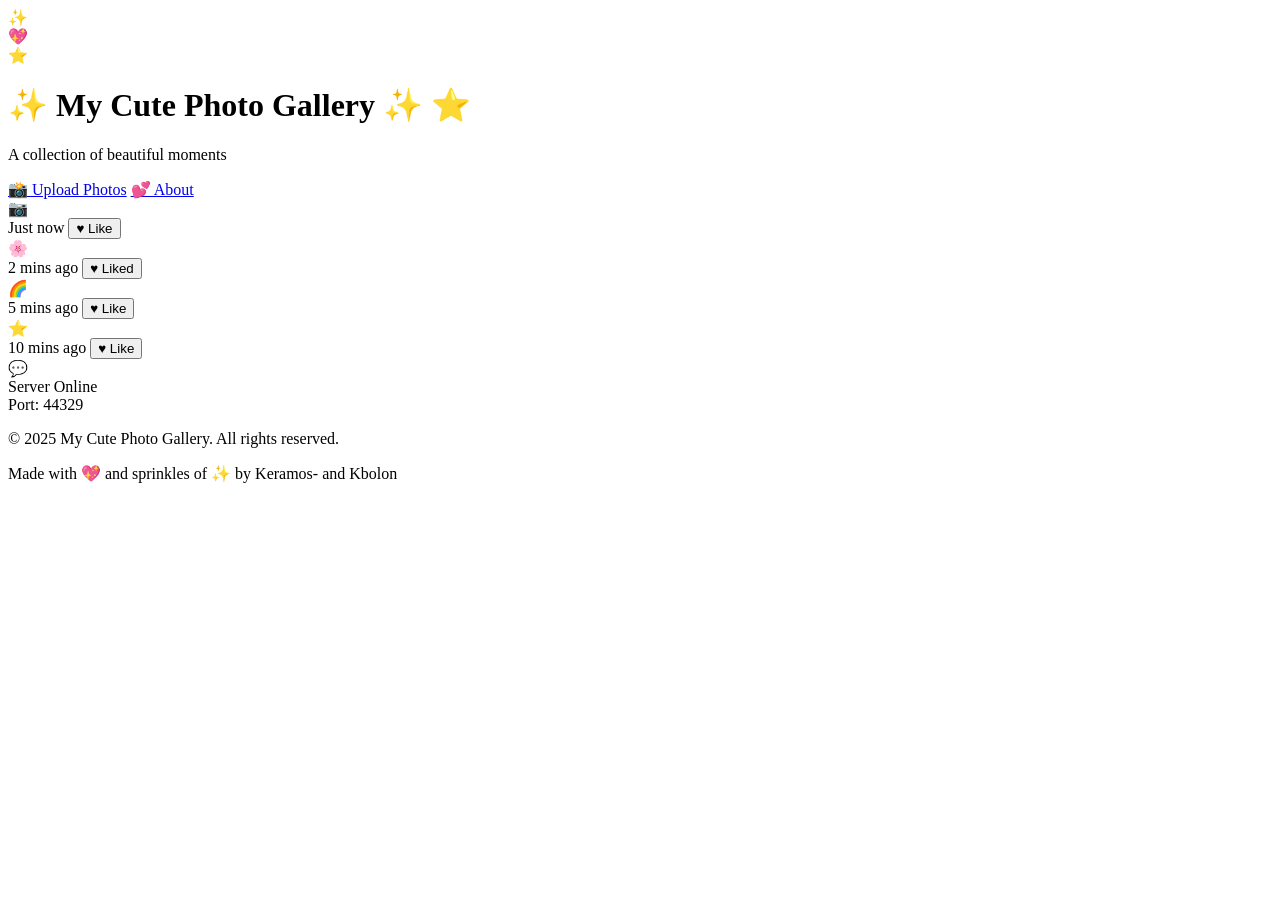
==== www/index.html @ 94c6c022 "css style" ====
<!DOCTYPE html>
<html lang="en">
<head>
	<meta charset="UTF-8">
	<meta name="viewport" content="width=device-width, initial-scale=1.0">
	<title>My Cute Photo Gallery</title>
	<link rel="stylesheet" href="/style.css"/>
	<link rel="stylesheet" href="/css/main.css">
</head>
<body>
	<!-- Floating decorations -->
	<div class="float-decoration float-1">✨</div>
	<div class="float-decoration float-2">💖</div>
	<div class="float-decoration float-3">⭐</div>

	<div class="container">
		<header>
			<h1>
				<span class="sparkle sparkle-1">✨</span>
				My Cute Photo Gallery
				<span class="sparkle sparkle-2">✨</span>
				<span class="sparkle sparkle-3">⭐</span>
			</h1>
			<p class="subtitle">A collection of beautiful moments</p>
		</header>

		<nav class="nav-buttons">
			<a href="upload.html" class="nav-btn">📸 Upload Photos</a>
			<a href="/about" class="nav-btn">💕 About</a>
		</nav>

		<div class="photo-grid">
			<!-- Example photo cards -->
			<div class="photo-card">
				<div class="photo-placeholder">📷</div>
				<div class="photo-info">
					<div class="photo-actions">
						<span>Just now</span>
						<button class="like-btn">
							<span>♥</span>
							<span>Like</span>
						</button>
					</div>
				</div>
			</div>

			<div class="photo-card">
				<div class="photo-placeholder">🌸</div>
				<div class="photo-info">
					<div class="photo-actions">
						<span>2 mins ago</span>
						<button class="like-btn liked">
							<span>♥</span>
							<span>Liked</span>
						</button>
					</div>
				</div>
			</div>

			<div class="photo-card">
				<div class="photo-placeholder">🌈</div>
				<div class="photo-info">
					<div class="photo-actions">
						<span>5 mins ago</span>
						<button class="like-btn">
							<span>♥</span>
							<span>Like</span>
						</button>
					</div>
				</div>
			</div>

			<div class="photo-card">
				<div class="photo-placeholder">⭐</div>
				<div class="photo-info">
					<div class="photo-actions">
						<span>10 mins ago</span>
						<button class="like-btn">
							<span>♥</span>
							<span>Like</span>
						</button>
					</div>
				</div>
			</div>
		</div>
	</div>

	<!-- Chat bubble -->
	<div class="chat-bubble">💬</div>

	<!-- Status bar -->
	<div class="status-bar">
		<div class="status-item">
			<div class="status-dot"></div>
			<span>Server Online</span>
		</div>
		<!-- <div class="status-item">
			<span>Port: 8081</span>
		</div> -->
		<div class="status-item">
			<span>Port: <span id="port-span"></span></span>
		</div>
	</div>

	<script>
		// Add interactivity to like buttons
		document.querySelectorAll('.like-btn').forEach(btn => {
			btn.addEventListener('click', function() {
				this.classList.toggle('liked');
			});
		});

		// Set the port number dynamically
		// document.addEventListener('DOMContentLoaded', function() {
		// 	const portSpan = document.getElementById('port-span');
		// 	portSpan.textContent = window.location.port || '8081'; // Default to 8081 if no port is specified
		// });
		const port = window.location.port || (window.location.protocol === "https:" ? "443" : "80");
		document.getElementById('port-span').textContent = port;
	</script>

	<!-- Footer -->
	<div class="footer">
		<p>&copy; 2025 My Cute Photo Gallery. All rights reserved.</p>
		<p>Made with 💖 and sprinkles of ✨ by Keramos- and Kbolon</p>
	</div>
</body>
</html>
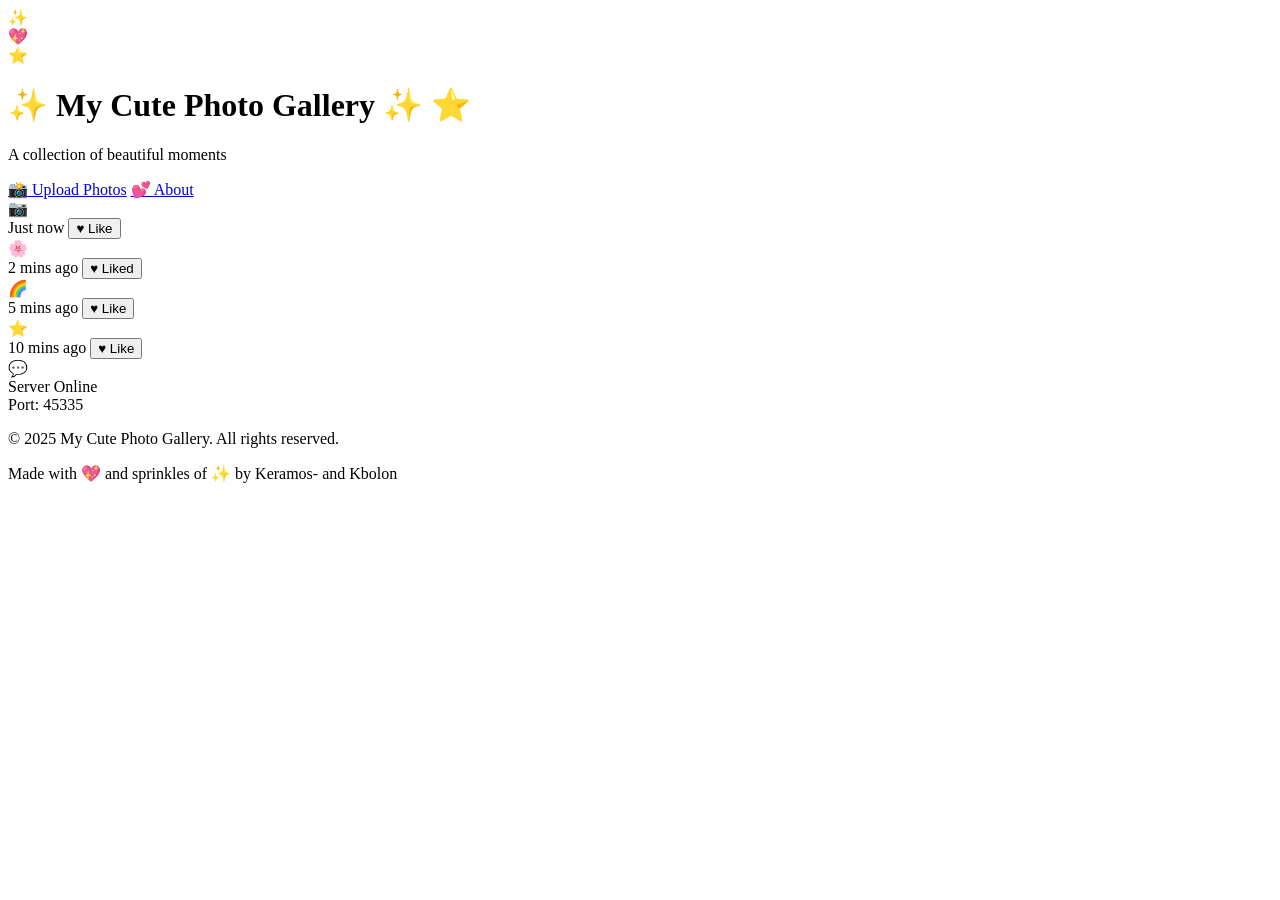
==== commit 2bb4a35b: "fix redirection in upload and success file" ====
--- a/www/index.html
+++ b/www/index.html
@@ -26,7 +26,7 @@
 
 		<nav class="nav-buttons">
 			<a href="upload.html" class="nav-btn">📸 Upload Photos</a>
-			<a href="/about" class="nav-btn">💕 About</a>
+			<a href="/web/about.html" class="nav-btn">💕 About</a>
 		</nav>
 
 		<div class="photo-grid">
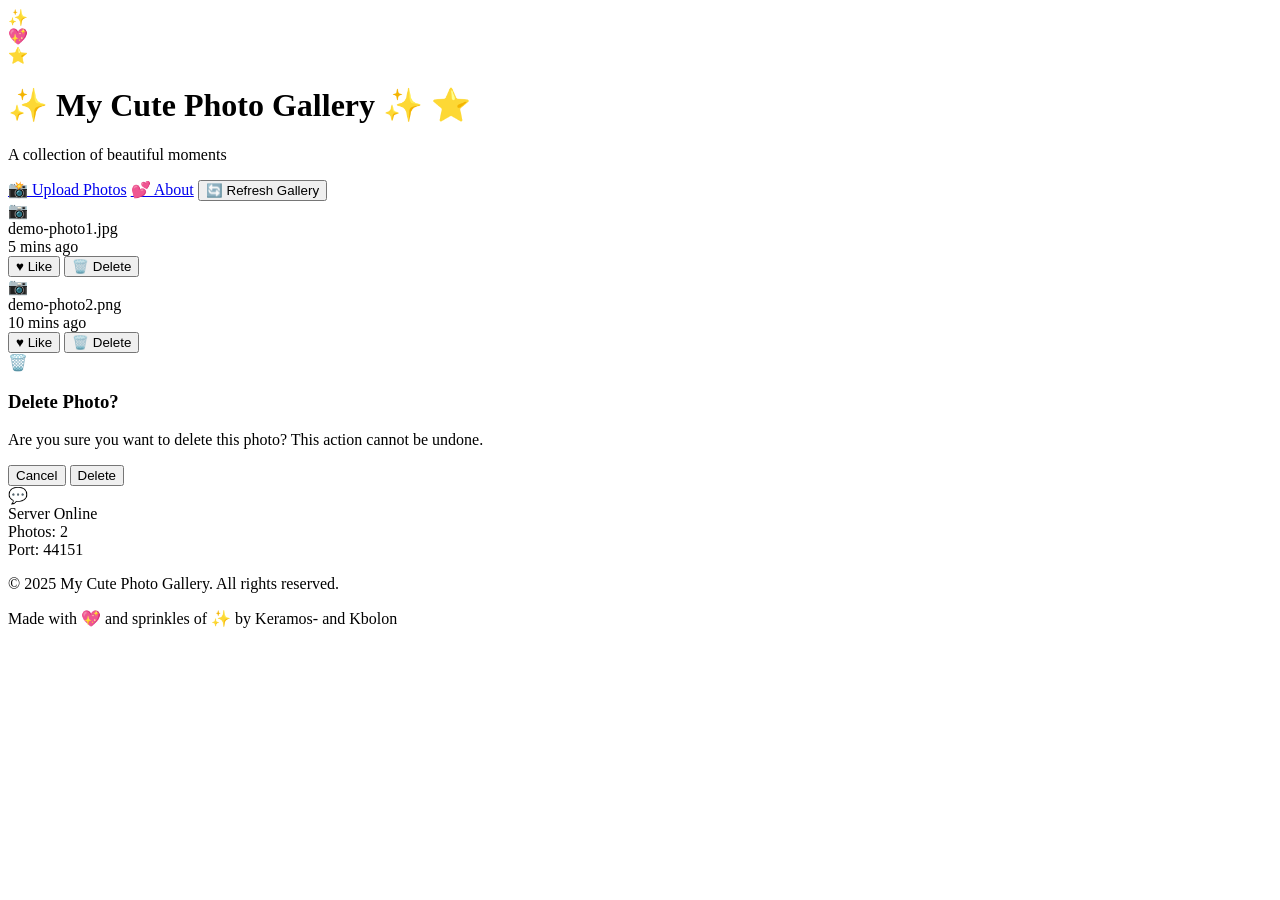
==== commit d8fa98df: "webpage" ====
--- a/www/index.html
+++ b/www/index.html
@@ -27,60 +27,33 @@
 		<nav class="nav-buttons">
 			<a href="upload.html" class="nav-btn">📸 Upload Photos</a>
 			<a href="/web/about.html" class="nav-btn">💕 About</a>
+			<button onclick="loadPhotos()" class="nav-btn">🔄 Refresh Gallery</button>
 		</nav>
 
-		<div class="photo-grid">
-			<!-- Example photo cards -->
-			<div class="photo-card">
-				<div class="photo-placeholder">📷</div>
-				<div class="photo-info">
-					<div class="photo-actions">
-						<span>Just now</span>
-						<button class="like-btn">
-							<span>♥</span>
-							<span>Like</span>
-						</button>
-					</div>
-				</div>
-			</div>
-
-			<div class="photo-card">
-				<div class="photo-placeholder">🌸</div>
-				<div class="photo-info">
-					<div class="photo-actions">
-						<span>2 mins ago</span>
-						<button class="like-btn liked">
-							<span>♥</span>
-							<span>Liked</span>
-						</button>
-					</div>
-				</div>
-			</div>
-
-			<div class="photo-card">
-				<div class="photo-placeholder">🌈</div>
-				<div class="photo-info">
-					<div class="photo-actions">
-						<span>5 mins ago</span>
-						<button class="like-btn">
-							<span>♥</span>
-							<span>Like</span>
-						</button>
-					</div>
-				</div>
-			</div>
-
-			<div class="photo-card">
-				<div class="photo-placeholder">⭐</div>
-				<div class="photo-info">
-					<div class="photo-actions">
-						<span>10 mins ago</span>
-						<button class="like-btn">
-							<span>♥</span>
-							<span>Like</span>
-						</button>
-					</div>
-				</div>
+		<!-- Photo Grid -->
+		<div class="photo-grid" id="photoGrid">
+			<!-- Photos will be loaded here dynamically -->
+		</div>
+
+		<!-- Empty state (shown when no photos) -->
+		<div class="empty-gallery" id="emptyState" style="display: none;">
+			<div class="empty-gallery-icon">📷</div>
+			<h3>No photos yet!</h3>
+			<p>Upload some beautiful moments to get started</p>
+			<button class="refresh-btn" onclick="loadPhotos()">🔄 Check Again</button>
+		</div>
+	</div>
+
+	<!-- Delete Confirmation Modal -->
+	<div class="modal-overlay" id="deleteModal">
+		<div class="modal-content">
+			<div class="modal-icon">🗑️</div>
+			<h3 class="modal-title">Delete Photo?</h3>
+			<p class="modal-message">Are you sure you want to delete this photo? This action cannot be undone.</p>
+			<div class="modal-filename" id="modalFilename"></div>
+			<div class="modal-buttons">
+				<button class="modal-btn modal-btn-cancel" onclick="closeDeleteModal()">Cancel</button>
+				<button class="modal-btn modal-btn-delete" id="confirmDeleteBtn">Delete</button>
 			</div>
 		</div>
 	</div>
@@ -94,29 +67,261 @@
 			<div class="status-dot"></div>
 			<span>Server Online</span>
 		</div>
-		<!-- <div class="status-item">
-			<span>Port: 8081</span>
-		</div> -->
+		<div class="status-item">
+			<span>Photos: <span id="photoCount">0</span></span>
+		</div>
 		<div class="status-item">
 			<span>Port: <span id="port-span"></span></span>
 		</div>
 	</div>
 
 	<script>
-		// Add interactivity to like buttons
-		document.querySelectorAll('.like-btn').forEach(btn => {
-			btn.addEventListener('click', function() {
-				this.classList.toggle('liked');
-			});
+		// Global variables
+		let currentPhotos = [];
+		let currentDeleteFile = null;
+
+		// Initialize page
+		document.addEventListener('DOMContentLoaded', function() {
+			const port = window.location.port || (window.location.protocol === "https:" ? "443" : "80");
+			document.getElementById('port-span').textContent = port;
+
+			// Load photos on page load
+			loadPhotos();
 		});
 
-		// Set the port number dynamically
-		// document.addEventListener('DOMContentLoaded', function() {
-		// 	const portSpan = document.getElementById('port-span');
-		// 	portSpan.textContent = window.location.port || '8081'; // Default to 8081 if no port is specified
-		// });
-		const port = window.location.port || (window.location.protocol === "https:" ? "443" : "80");
-		document.getElementById('port-span').textContent = port;
+		// Load photos from server
+		async function loadPhotos() {
+			const photoGrid = document.getElementById('photoGrid');
+			const emptyState = document.getElementById('emptyState');
+
+			// Show loading state
+			photoGrid.innerHTML = '<div class="loading-text" style="text-align: center; padding: 40px;">Loading photos... ✨</div>';
+			emptyState.style.display = 'none';
+
+			try {
+				// In a real implementation, this would fetch from your server
+				// For now, we'll simulate with some example files
+				const photos = await fetchPhotosFromServer();
+
+				if (photos.length === 0) {
+					photoGrid.innerHTML = '';
+					emptyState.style.display = 'block';
+				} else {
+					displayPhotos(photos);
+					emptyState.style.display = 'none';
+				}
+
+				updatePhotoCount(photos.length);
+
+			} catch (error) {
+				console.error('Error loading photos:', error);
+				photoGrid.innerHTML = '<div style="text-align: center; padding: 40px; color: #ff6b6b;">Failed to load photos 😞</div>';
+			}
+		}
+
+		// Fetch photos from server
+		async function fetchPhotosFromServer() {
+			try {
+				const response = await fetch('/api/photos');
+				if (!response.ok) {
+					throw new Error(`HTTP error! status: ${response.status}`);
+				}
+				const photos = await response.json();
+
+				// Convert uploadTime from timestamp to Date object
+				return photos.map(photo => ({
+					...photo,
+					uploadTime: new Date(photo.uploadTime)
+				}));
+			} catch (error) {
+				console.error('Error fetching photos:', error);
+				// Fallback to demo data if API fails
+				return [
+					{ name: 'demo-photo1.jpg', type: 'image', uploadTime: new Date(Date.now() - 300000) },
+					{ name: 'demo-photo2.png', type: 'image', uploadTime: new Date(Date.now() - 600000) }
+				];
+			}
+		}
+
+		// Display photos in grid
+		function displayPhotos(photos) {
+			const photoGrid = document.getElementById('photoGrid');
+			currentPhotos = photos;
+
+			photoGrid.innerHTML = photos.map((photo, index) => {
+				const timeAgo = getTimeAgo(photo.uploadTime);
+				const isImage = photo.type === 'image' || /\.(jpg|jpeg|png|gif|webp)$/i.test(photo.name);
+
+				return `
+					<div class="photo-card" data-filename="${photo.name}">
+						${isImage ?
+							`<img src="/upload/${photo.name}" alt="${photo.name}" class="photo-preview" onerror="this.style.display='none'; this.nextElementSibling.style.display='flex'">
+							<div class="photo-placeholder" style="display: none;">📷</div>` :
+							`<div class="photo-placeholder">📄</div>`
+						}
+						<div class="photo-info">
+							<div class="photo-filename">${photo.name}</div>
+							<div class="photo-actions">
+								<span class="photo-time">${timeAgo}</span>
+								<div class="action-buttons">
+									<button class="like-btn" onclick="toggleLike(this)">
+										<span>♥</span>
+										<span>Like</span>
+									</button>
+									<button class="delete-btn" onclick="confirmDelete('${photo.name}')">
+										<span>🗑️</span>
+										<span>Delete</span>
+									</button>
+								</div>
+							</div>
+						</div>
+					</div>
+				`;
+			}).join('');
+		}
+
+		// Toggle like button
+		function toggleLike(button) {
+			button.classList.toggle('liked');
+			const span = button.querySelector('span:last-child');
+			span.textContent = button.classList.contains('liked') ? 'Liked' : 'Like';
+		}
+
+		// Show delete confirmation modal
+		function confirmDelete(filename) {
+			currentDeleteFile = filename;
+			document.getElementById('modalFilename').textContent = filename;
+			document.getElementById('deleteModal').style.display = 'block';
+
+			// Set up confirm button
+			const confirmBtn = document.getElementById('confirmDeleteBtn');
+			confirmBtn.onclick = () => deletePhoto(filename);
+		}
+
+		// Close delete modal
+		function closeDeleteModal() {
+			document.getElementById('deleteModal').style.display = 'none';
+			currentDeleteFile = null;
+		}
+
+		// Delete photo
+		async function deletePhoto(filename) {
+			const confirmBtn = document.getElementById('confirmDeleteBtn');
+			const originalText = confirmBtn.textContent;
+
+			// Show loading state
+			confirmBtn.textContent = 'Deleting...';
+			confirmBtn.disabled = true;
+
+			try {
+				// Make DELETE request to server
+				const response = await fetch(`/upload/${filename}`, {
+					method: 'DELETE'
+				});
+
+				if (response.ok) {
+					// Success! Remove from UI
+					const photoCard = document.querySelector(`[data-filename="${filename}"]`);
+					if (photoCard) {
+						photoCard.style.animation = 'slideOut 0.3s ease';
+						setTimeout(() => {
+							photoCard.remove();
+							updatePhotoCount(currentPhotos.length - 1);
+						}, 300);
+					}
+
+					// Remove from current photos array
+					currentPhotos = currentPhotos.filter(photo => photo.name !== filename);
+
+					// Close modal
+					closeDeleteModal();
+
+					// Show success message (optional)
+					showNotification(`✅ ${filename} deleted successfully!`, 'success');
+
+					// If no photos left, show empty state
+					if (currentPhotos.length === 0) {
+						setTimeout(() => {
+							document.getElementById('photoGrid').innerHTML = '';
+							document.getElementById('emptyState').style.display = 'block';
+						}, 300);
+					}
+
+				} else {
+					throw new Error(`Failed to delete: ${response.status}`);
+				}
+
+			} catch (error) {
+				console.error('Error deleting photo:', error);
+				showNotification(`❌ Failed to delete ${filename}`, 'error');
+			} finally {
+				confirmBtn.textContent = originalText;
+				confirmBtn.disabled = false;
+			}
+		}
+
+		// Update photo count in status bar
+		function updatePhotoCount(count) {
+			document.getElementById('photoCount').textContent = count;
+		}
+
+		// Get human-readable time ago
+		function getTimeAgo(date) {
+			const now = new Date();
+			const diffMs = now - date;
+			const diffMins = Math.floor(diffMs / 60000);
+
+			if (diffMins < 1) return 'Just now';
+			if (diffMins < 60) return `${diffMins} min${diffMins > 1 ? 's' : ''} ago`;
+
+			const diffHours = Math.floor(diffMins / 60);
+			if (diffHours < 24) return `${diffHours} hour${diffHours > 1 ? 's' : ''} ago`;
+
+			const diffDays = Math.floor(diffHours / 24);
+			return `${diffDays} day${diffDays > 1 ? 's' : ''} ago`;
+		}
+
+		// Show notification
+		function showNotification(message, type = 'info') {
+			const notification = document.createElement('div');
+			notification.style.cssText = `
+				position: fixed;
+				top: 20px;
+				right: 20px;
+				background: ${type === 'success' ? '#4CAF50' : type === 'error' ? '#f44336' : '#2196F3'};
+				color: white;
+				padding: 15px 20px;
+				border-radius: 10px;
+				z-index: 1001;
+				animation: slideIn 0.3s ease;
+				box-shadow: 0 5px 15px rgba(0,0,0,0.2);
+			`;
+			notification.textContent = message;
+
+			document.body.appendChild(notification);
+
+			setTimeout(() => {
+				notification.style.animation = 'slideOut 0.3s ease';
+				setTimeout(() => notification.remove(), 300);
+			}, 3000);
+		}
+
+		// Close modal when clicking outside
+		document.getElementById('deleteModal').addEventListener('click', function(e) {
+			if (e.target === this) {
+				closeDeleteModal();
+			}
+		});
+
+		// Add CSS for slide out animation
+		const style = document.createElement('style');
+		style.textContent = `
+			@keyframes slideOut {
+				from { transform: translateX(0); opacity: 1; }
+				to { transform: translateX(100px); opacity: 0; }
+			}
+		`;
+		document.head.appendChild(style);
 	</script>
 
 	<!-- Footer -->
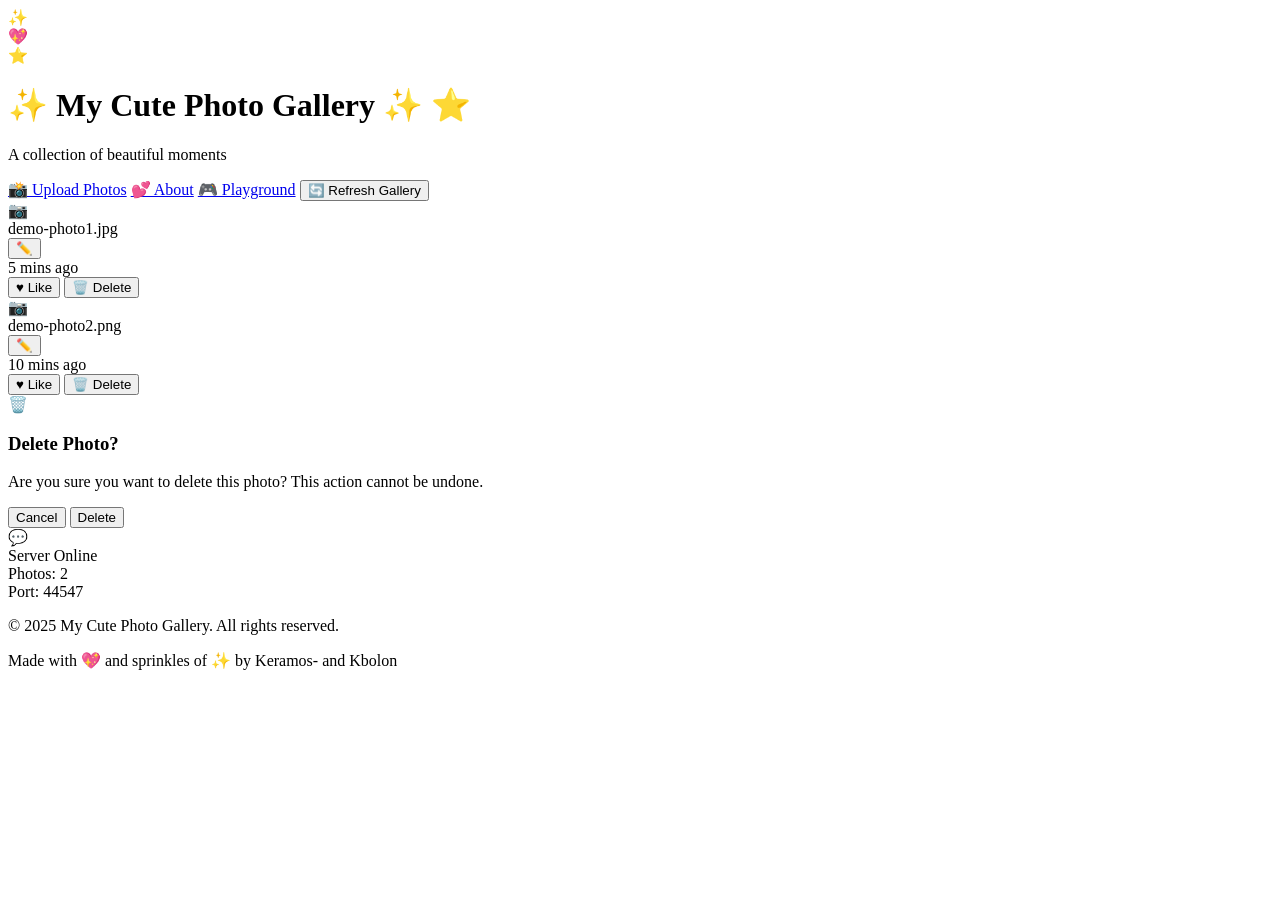
==== commit 8bba9120: "for testing" ====
--- a/www/index.html
+++ b/www/index.html
@@ -6,6 +6,7 @@
 	<title>My Cute Photo Gallery</title>
 	<link rel="stylesheet" href="/style.css"/>
 	<link rel="stylesheet" href="/css/main.css">
+	<script src="/scripts/theme.js"></script>
 </head>
 <body>
 	<!-- Floating decorations -->
@@ -22,11 +23,15 @@
 				<span class="sparkle sparkle-3">⭐</span>
 			</h1>
 			<p class="subtitle">A collection of beautiful moments</p>
+
+		</header>
+
 		</header>
 
 		<nav class="nav-buttons">
 			<a href="upload.html" class="nav-btn">📸 Upload Photos</a>
 			<a href="/web/about.html" class="nav-btn">💕 About</a>
+			<a href="web/playground.html" class="nav-btn">🎮 Playground</a>
 			<button onclick="loadPhotos()" class="nav-btn">🔄 Refresh Gallery</button>
 		</nav>
 
@@ -79,6 +84,7 @@
 		// Global variables
 		let currentPhotos = [];
 		let currentDeleteFile = null;
+		let editingFilename = null;
 
 		// Initialize page
 		document.addEventListener('DOMContentLoaded', function() {
@@ -151,16 +157,24 @@
 			photoGrid.innerHTML = photos.map((photo, index) => {
 				const timeAgo = getTimeAgo(photo.uploadTime);
 				const isImage = photo.type === 'image' || /\.(jpg|jpeg|png|gif|webp)$/i.test(photo.name);
+				const isVideo = photo.type === 'video' || /\.(mp4|avi|mov|webm|ogg)$/i.test(photo.name);
 
 				return `
 					<div class="photo-card" data-filename="${photo.name}">
 						${isImage ?
 							`<img src="/upload/${photo.name}" alt="${photo.name}" class="photo-preview" onerror="this.style.display='none'; this.nextElementSibling.style.display='flex'">
 							<div class="photo-placeholder" style="display: none;">📷</div>` :
+						isVideo ?
+							`<video src="/upload/${photo.name}" class="video-preview" controls></video>` :
 							`<div class="photo-placeholder">📄</div>`
 						}
 						<div class="photo-info">
-							<div class="photo-filename">${photo.name}</div>
+							<div class="photo-filename-container" id="filename-container-${photo.name}">
+								<div class="photo-filename" id="filename-display-${photo.name}">${photo.name}</div>
+								<button class="edit-filename-btn" onclick="startEditingFilename('${photo.name}')" title="Edit filename">
+									✏️
+								</button>
+							</div>
 							<div class="photo-actions">
 								<span class="photo-time">${timeAgo}</span>
 								<div class="action-buttons">
@@ -180,6 +194,180 @@
 			}).join('');
 		}
 
+		// Start editing filename
+		function startEditingFilename(originalFilename) {
+			// Prevent multiple simultaneous edits
+			if (editingFilename) {
+				cancelEditingFilename(editingFilename);
+			}
+
+			editingFilename = originalFilename;
+			const container = document.getElementById(`filename-container-${originalFilename}`);
+			const photoCard = document.querySelector(`[data-filename="${originalFilename}"]`);
+
+			if (!container || !photoCard) return;
+
+			// Add editing class for visual feedback
+			container.classList.add('editing-filename');
+
+			// Get current filename (might be different from original if already renamed)
+			const currentFilename = photoCard.getAttribute('data-filename');
+
+			// Create edit interface
+			container.innerHTML = `
+				<input type="text" class="filename-edit-input" id="filename-input-${originalFilename}"
+				       value="${currentFilename}" maxlength="255">
+				<div class="filename-edit-controls">
+					<button class="filename-save-btn" onclick="saveFilename('${originalFilename}')" title="Save">
+						✅
+					</button>
+					<button class="filename-cancel-btn" onclick="cancelEditingFilename('${originalFilename}')" title="Cancel">
+						❌
+					</button>
+				</div>
+			`;
+
+			// Focus and select the input
+			const input = document.getElementById(`filename-input-${originalFilename}`);
+			input.focus();
+
+			// Select filename without extension for easier editing
+			const dotIndex = currentFilename.lastIndexOf('.');
+			if (dotIndex > 0) {
+				input.setSelectionRange(0, dotIndex);
+			} else {
+				input.select();
+			}
+
+			// Handle Enter and Escape keys
+			input.addEventListener('keydown', function(e) {
+				if (e.key === 'Enter') {
+					e.preventDefault();
+					saveFilename(originalFilename);
+				} else if (e.key === 'Escape') {
+					e.preventDefault();
+					cancelEditingFilename(originalFilename);
+				}
+			});
+		}
+
+		// Save filename
+		async function saveFilename(originalFilename) {
+			const input = document.getElementById(`filename-input-${originalFilename}`);
+			const container = document.getElementById(`filename-container-${originalFilename}`);
+			const photoCard = document.querySelector(`[data-filename="${originalFilename}"]`);
+
+			if (!input || !container || !photoCard) return;
+
+			const newFilename = input.value.trim();
+			const currentFilename = photoCard.getAttribute('data-filename');
+
+			// Validate new filename
+			if (!newFilename) {
+				showNotification('❌ Filename cannot be empty', 'error');
+				return;
+			}
+
+			if (newFilename === currentFilename) {
+				// No change, just cancel editing
+				cancelEditingFilename(originalFilename);
+				return;
+			}
+
+			// Check for invalid characters
+			if (/[<>:"/\\|?*]/.test(newFilename)) {
+				showNotification('❌ Filename contains invalid characters', 'error');
+				return;
+			}
+
+			// Add loading state
+			container.classList.add('renaming');
+			input.disabled = true;
+
+			try {
+				// Send rename request to server using PUT with special header
+				const response = await fetch(`/upload/${currentFilename}`, {
+					method: 'PUT',
+					headers: {
+						'X-Rename-To': newFilename,
+						'Content-Type': 'text/plain'
+					},
+					body: '' // Empty body for rename operation
+				});
+
+				if (response.ok) {
+					// Success! Update the UI
+					photoCard.setAttribute('data-filename', newFilename);
+
+					// Update current photos array
+					const photoIndex = currentPhotos.findIndex(photo => photo.name === currentFilename);
+					if (photoIndex !== -1) {
+						currentPhotos[photoIndex].name = newFilename;
+					}
+
+					// Update image/video source if needed
+					const mediaElement = photoCard.querySelector('.photo-preview, .video-preview');
+					if (mediaElement) {
+						const oldSrc = mediaElement.src;
+						const newSrc = oldSrc.replace(currentFilename, newFilename);
+						mediaElement.src = newSrc;
+						if (mediaElement.tagName === 'IMG') {
+							mediaElement.alt = newFilename;
+						}
+					}
+
+					// Reset editing state
+					editingFilename = null;
+					container.classList.remove('editing-filename', 'renaming');
+
+					// Restore normal display
+					container.innerHTML = `
+						<div class="photo-filename" id="filename-display-${newFilename}">${newFilename}</div>
+						<button class="edit-filename-btn" onclick="startEditingFilename('${newFilename}')" title="Edit filename">
+							✏️
+						</button>
+					`;
+
+					// refresh photo list with the new filename for the updated photo name.
+					loadPhotos();
+
+					showNotification(`✅ Renamed to: ${newFilename}`, 'success');
+
+				} else {
+					throw new Error(`Failed to rename: ${response.status}`);
+				}
+
+			} catch (error) {
+				console.error('Error renaming file:', error);
+				showNotification(`❌ Failed to rename file`, 'error');
+
+				// Reset state on error
+				container.classList.remove('renaming');
+				input.disabled = false;
+				input.focus();
+			}
+		}
+
+		// Cancel editing filename
+		function cancelEditingFilename(originalFilename) {
+			const container = document.getElementById(`filename-container-${originalFilename}`);
+			const photoCard = document.querySelector(`[data-filename="${originalFilename}"]`);
+
+			if (!container || !photoCard) return;
+
+			editingFilename = null;
+			const currentFilename = photoCard.getAttribute('data-filename');
+
+			// Remove editing class and restore normal display
+			container.classList.remove('editing-filename');
+			container.innerHTML = `
+				<div class="photo-filename" id="filename-display-${currentFilename}">${currentFilename}</div>
+				<button class="edit-filename-btn" onclick="startEditingFilename('${currentFilename}')" title="Edit filename">
+					✏️
+				</button>
+			`;
+		}
+
 		// Toggle like button
 		function toggleLike(button) {
 			button.classList.toggle('liked');
@@ -320,8 +508,42 @@
 				from { transform: translateX(0); opacity: 1; }
 				to { transform: translateX(100px); opacity: 0; }
 			}
+			@keyframes slideIn {
+				from { transform: translateX(100%); opacity: 0; }
+				to { transform: translateX(0); opacity: 1; }
+			}
 		`;
 		document.head.appendChild(style);
+
+		// // Helper function to get cookie value
+		// function getCookie(name) {
+		// 	const value = `; ${document.cookie}`;
+		// 	const parts = value.split(`; ${name}=`);
+		// 	if (parts.length === 2) return parts.pop().split(';').shift();
+		// }
+
+		// // Show welcome message
+		// function showWelcomeMessage(message) {
+		// 	showNotification(message, 'info');
+		// }
+
+		// // Read cookies and apply to main gallery
+		// function applyCookiePreferences() {
+		// 	const theme = getCookie('gallery_theme') || 'pink';
+		// 	const personality = getCookie('personality_mode') || 'bubbly';
+		// 	const visitorName = getCookie('visitor_name');
+
+		// 	// Apply theme to gallery
+		// 	document.body.className = `theme-${theme} personality-${personality}`;
+
+		// 	// Show personalized welcome
+		// 	if (visitorName) {
+		// 		showWelcomeMessage(`Welcome back, ${visitorName}! ✨`);
+		// 	}
+		// }
+
+		// document.addEventListener('DOMContentLoaded', applyCookiePreferences);
+
 	</script>
 
 	<!-- Footer -->
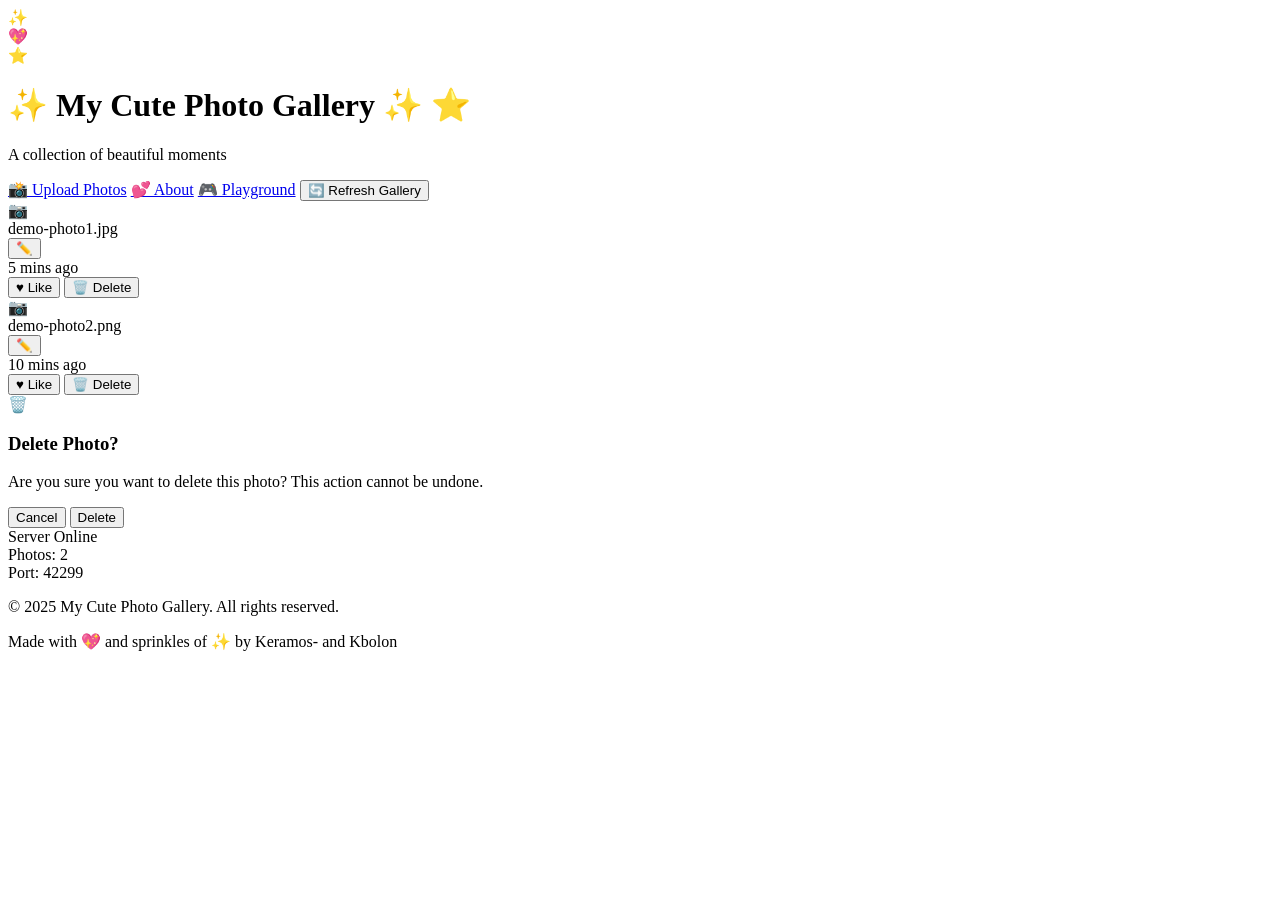
==== commit d569a562: "html" ====
--- a/www/index.html
+++ b/www/index.html
@@ -64,7 +64,7 @@
 	</div>
 
 	<!-- Chat bubble -->
-	<div class="chat-bubble">💬</div>
+	<!--div class="chat-bubble">💬</div-->
 
 	<!-- Status bar -->
 	<div class="status-bar">
